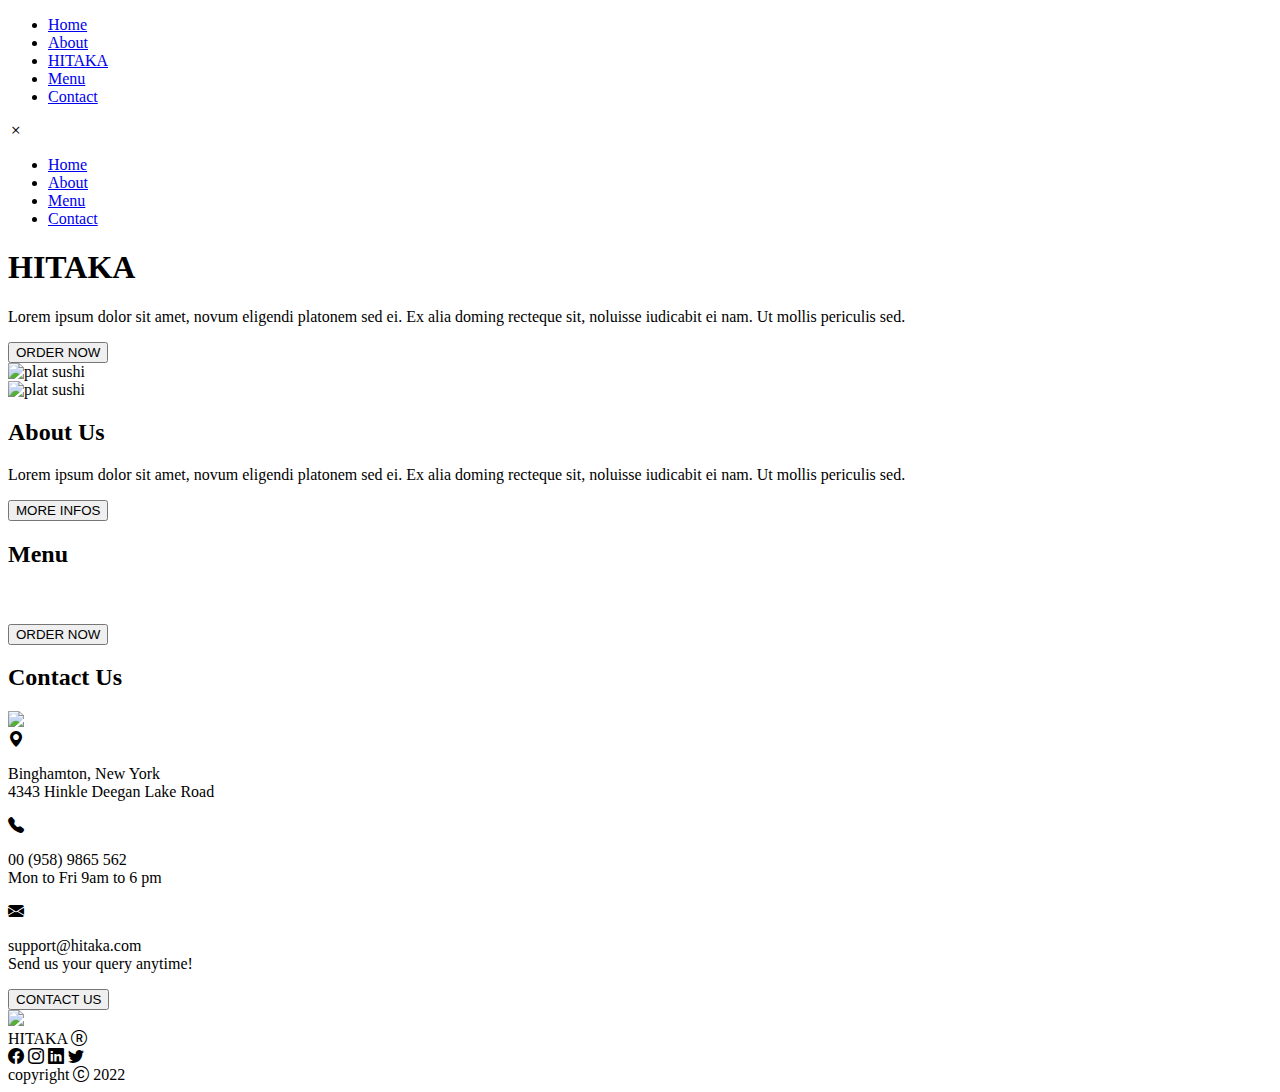
==== index.html @ b62ea2b9 "Rename home.html to index.html" ====
<!DOCTYPE html>
<html lang="en">
<head>
    <meta charset="UTF-8">
    <meta http-equiv="X-UA-Compatible" content="IE=edge">
    <meta name="viewport" content="width=device-width, initial-scale=1.0">
    <link rel="stylesheet" href="style.css">
    <link rel="stylesheet" href="https://cdn.jsdelivr.net/npm/bootstrap-icons@1.9.1/font/bootstrap-icons.css">
    <link rel="stylesheet" href="https://fonts.googleapis.com/css?family=Sofia">
    <title>HITAKA</title>
</head>
<body>
    <header>
        <ul class="navbar">
          <a href="#" class="menu-button">
            <span class="bar"></span>
            <span class="bar"></span>
            <span class="bar"></span>
          </a>
          <li><a class="nav" href="home.html">Home</a></li>
          <li><a class="nav" href="about.html">About</a></li>
          <li><a  href="home.html" class="logo">HITAKA</a></li>
          <li><a class="nav" href="menu.html">Menu</a></li>
          <li><a class="nav" href="contact.html">Contact</a></li>
        </ul>
      </header>
      <div class="mobile-menu">
        <i class="bi bi-x" id="colse"></i>
        <ul class="mob-options">
            
            <li><a class="nav-mob" href="home.html">Home</a></li>
            <li><a class="nav-mob" href="about.html">About</a></li>
            <li><a class="nav-mob" href="menu.html">Menu</a></li>
            <li><a class="nav-mob" href="contact.html">Contact</a></li>
          </ul>
      </div>
    <div class="all">
        <div class="container">
            <div class="description">
                <div>
                    <h1>HITAKA</h1>
                </div>
                <div class="paragraph">
                    <p>Lorem ipsum dolor sit amet, novum 
                    eligendi platonem sed ei. Ex alia 
                    doming recteque sit, noluisse iudicabit 
                    ei nam. Ut mollis periculis sed. 
                    </p>
                </div>
                <div>
                    <form action="/menu.html" >
                        <button class="btn">ORDER NOW</button>
                    </form>
                    
                </div>
            </div>
            <div>
                <img src="/img/img1.jpg" class="pic1" alt="plat sushi">
            </div>
        </div>
        <div class="container2">
            <div>
                <img src="/img/img2.jpg" class="pic2" alt="plat sushi">
            </div>
            <div class="description2">
                <div>
                    <h2>About Us</h2>
                </div>
                <div class="paragraph">
                    <p>Lorem ipsum dolor sit amet, novum 
                    eligendi platonem sed ei. Ex alia 
                    doming recteque sit, noluisse iudicabit 
                    ei nam. Ut mollis periculis sed. 
                    </p>
                </div>
                <div>
                    <form action="/about.html" >
                        <button class="btn">MORE INFOS</button>
                    </form>
                </div>
            </div>
        </div>
        <div class="container3">
            <div class="menu">
                <h2>Menu</h2>
            </div>
            <div class="pics">
                <div class="row1">
                    <img class="img" src="/img/img3.jpg" alt="">
                    <img class="img" src="/img/img4.jpg" alt="">
                    <img class="img5" src="/img/img5.jpg" alt="">
                </div>
                <div class="row2">
                    <img class="img" src="/img/img6.jpg" alt="">
                    <img class="img" src="/img/img7.jpg" alt="">
                    <img class="img" src="/img/img8.jpg" alt="">
                </div>
            </div>
            <div>
                <form action="/menu.html" >
                    <button class="btn">ORDER NOW</button>
                </form>
                
            </div>
        </div>
        <div class="container4">
            <div>
                <h2>Contact Us</h2>
            </div>
            <div class="infos">
                <div class="image1"><img src="/img/img9.jpg" ></div>
                <div class="info-btn">
                    <div class="main-infos">
                        <div class="local">
                            <i class="bi bi-geo-alt-fill"></i>
                            <p>Binghamton, New York <br> 4343 Hinkle Deegan Lake Road</p>
                        </div>
                        <div class="phone">
                            <i class="bi bi-telephone-fill"></i>
                            <p>00 (958) 9865 562 <br>Mon to Fri 9am to 6 pm</p>
                        </div>
                        <div class="mail">
                            <i class="bi bi-envelope-fill"></i>
                            <p>support@hitaka.com <br>Send us your query anytime!</p>
                        </div>
                    </div>
                    <form action="/contact.html" >
                        <button class="btn">CONTACT US</button>
                    </form>
                    
                </div>
                <div class="image2"><img src="/img/img10.jpg" ></div>
                
            </div>
        </div>
        <div class="footer">
            <div class="footer-logo">HITAKA <i class="bi bi-r-circle"></i></div>
            <div class="social-media">
                <i class="bi bi-facebook"></i>
                <i class="bi bi-instagram"></i>
                <i class="bi bi-linkedin"></i>
                <i class="bi bi-twitter"></i>
            </div>
            <div class="copyright">copyright <i class="bi bi-c-circle"></i> 2022</div>
        </div>
    </div>
    <script src="mobile-navbar.js"></script>
</body>
</html>
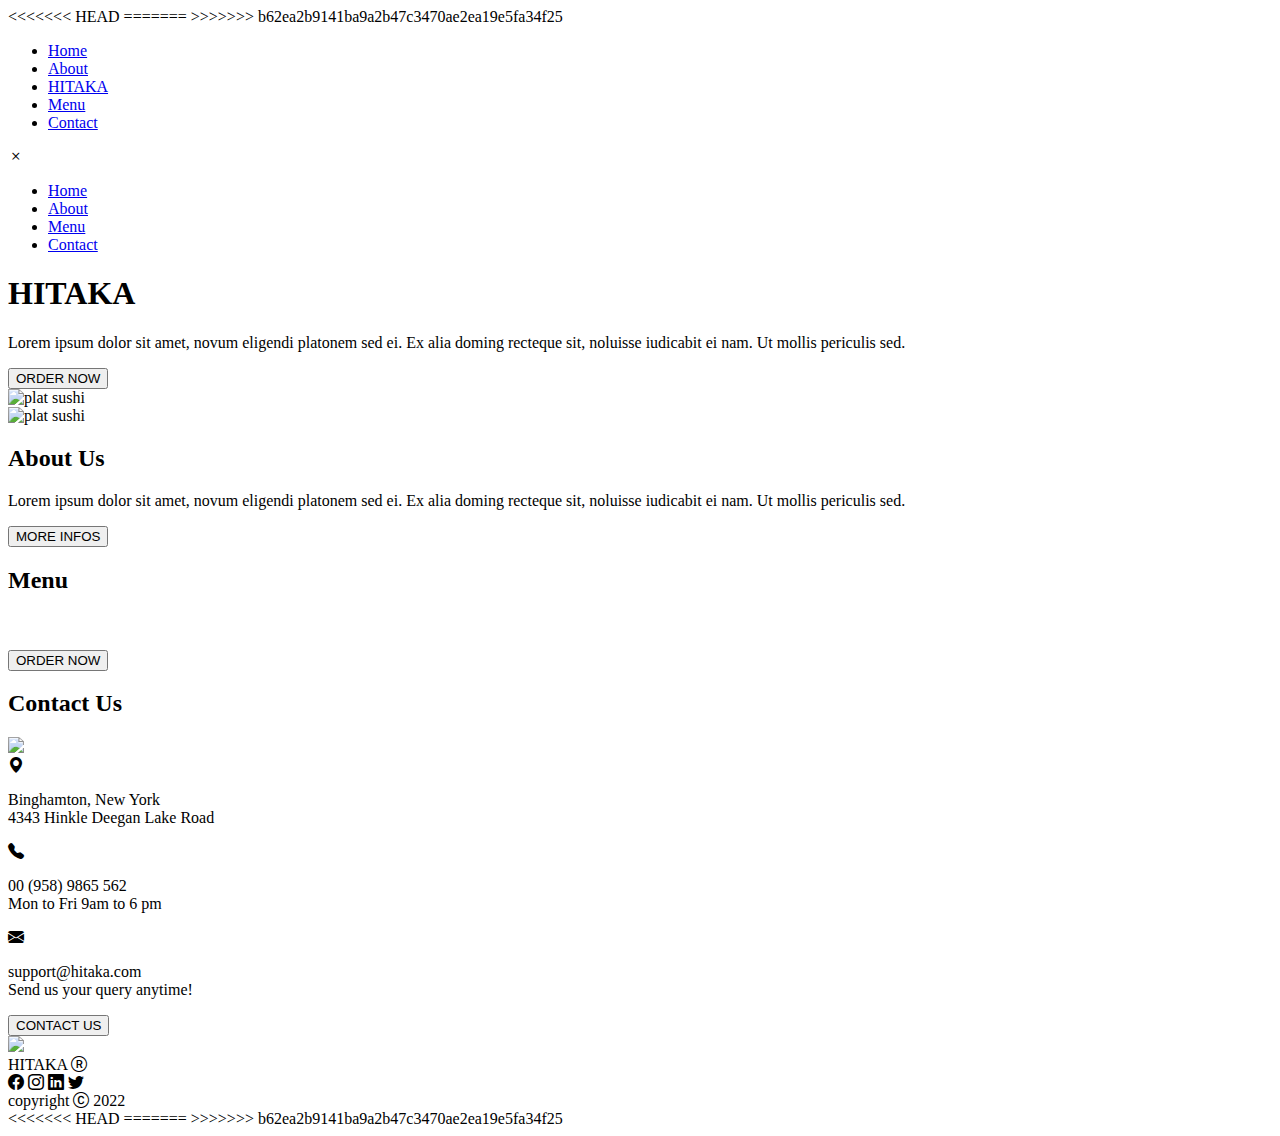
==== commit 282e8d19: "troisieme livrable 2.0" ====
--- a/index.html
+++ b/index.html
@@ -7,6 +7,11 @@
     <link rel="stylesheet" href="style.css">
     <link rel="stylesheet" href="https://cdn.jsdelivr.net/npm/bootstrap-icons@1.9.1/font/bootstrap-icons.css">
     <link rel="stylesheet" href="https://fonts.googleapis.com/css?family=Sofia">
+<<<<<<< HEAD
+    <meta type="description" content="un projects de restaurant japonais">
+    <meta type="keywords" content="places to eat near me,steakhouse,seafood restaurants,places to eat,restaurant week,sushi,salads,food,eat,japonaise,asiatique">
+=======
+>>>>>>> b62ea2b9141ba9a2b47c3470ae2ea19e5fa34f25
     <title>HITAKA</title>
 </head>
 <body>
@@ -142,6 +147,10 @@
                 <i class="bi bi-twitter"></i>
             </div>
             <div class="copyright">copyright <i class="bi bi-c-circle"></i> 2022</div>
+<<<<<<< HEAD
+            <!-- maek -->
+=======
+>>>>>>> b62ea2b9141ba9a2b47c3470ae2ea19e5fa34f25
         </div>
     </div>
     <script src="mobile-navbar.js"></script>
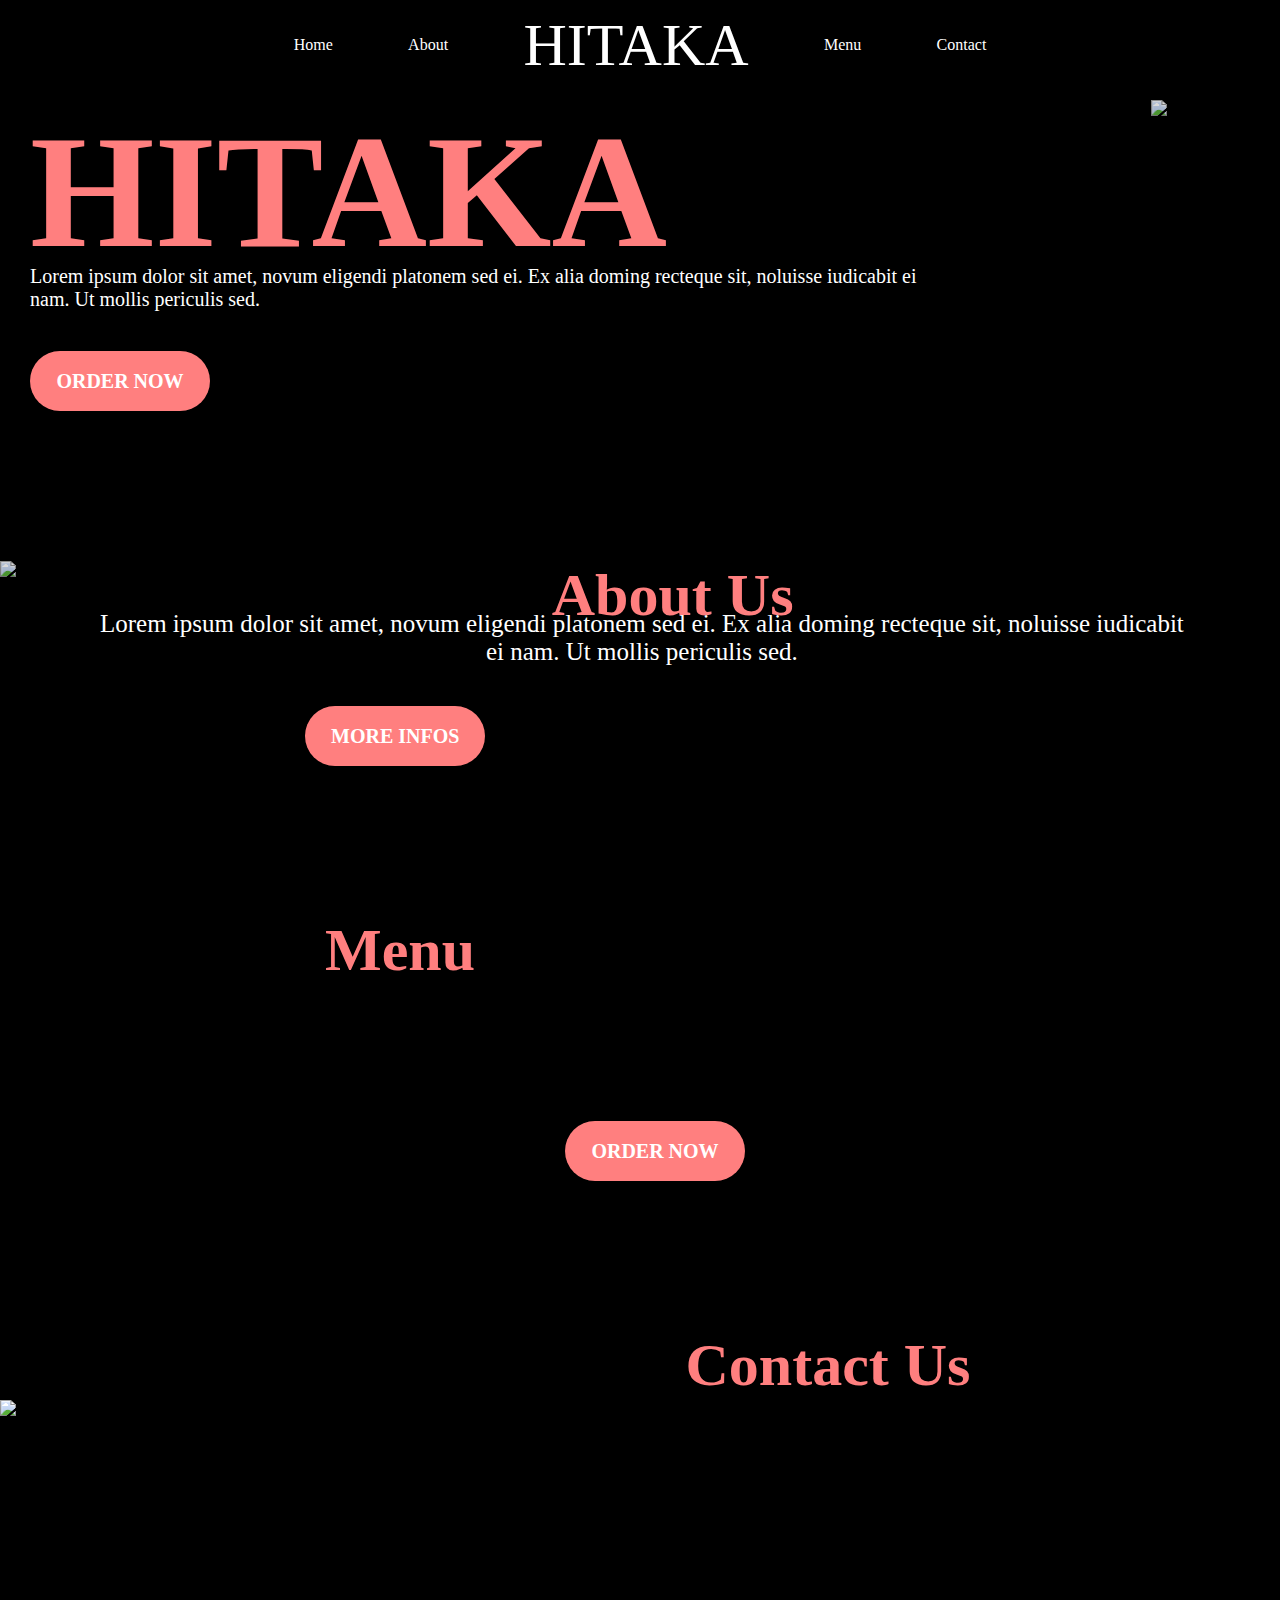
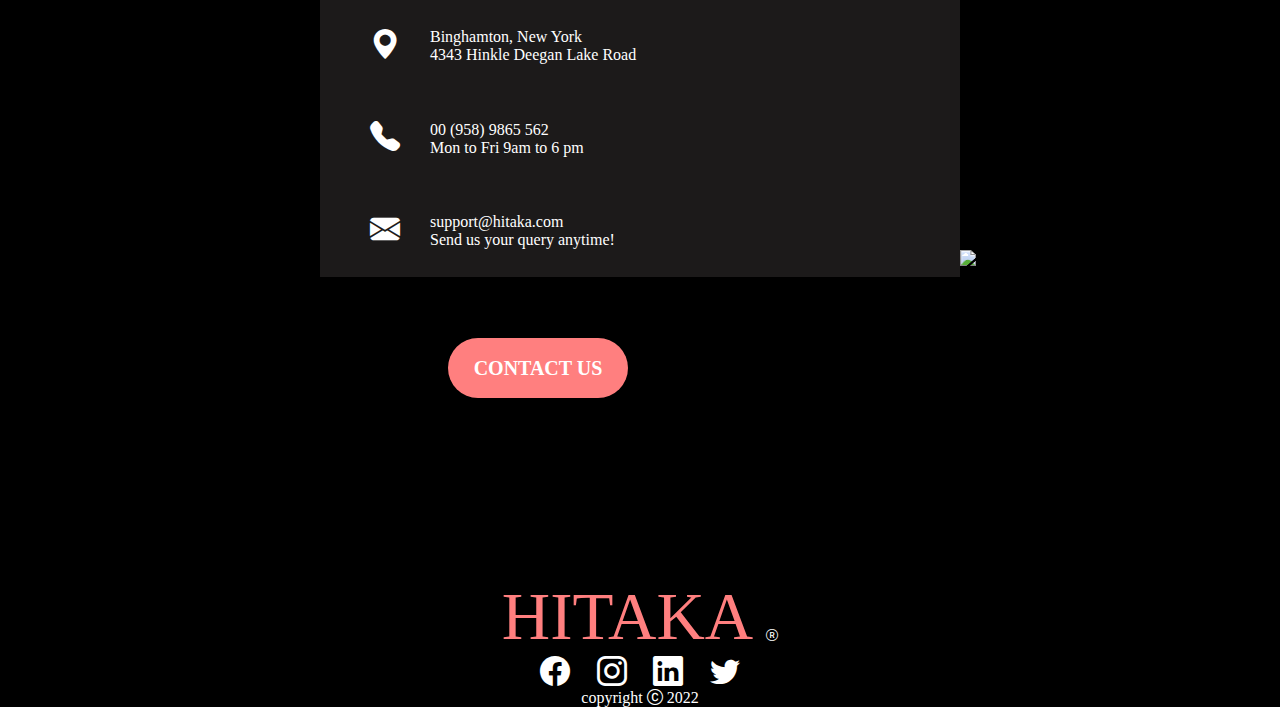
==== commit cc8421ee: "modification de responsivité" ====
--- a/index.html
+++ b/index.html
@@ -7,11 +7,8 @@
     <link rel="stylesheet" href="style.css">
     <link rel="stylesheet" href="https://cdn.jsdelivr.net/npm/bootstrap-icons@1.9.1/font/bootstrap-icons.css">
     <link rel="stylesheet" href="https://fonts.googleapis.com/css?family=Sofia">
-<<<<<<< HEAD
     <meta type="description" content="un projects de restaurant japonais">
     <meta type="keywords" content="places to eat near me,steakhouse,seafood restaurants,places to eat,restaurant week,sushi,salads,food,eat,japonaise,asiatique">
-=======
->>>>>>> b62ea2b9141ba9a2b47c3470ae2ea19e5fa34f25
     <title>HITAKA</title>
 </head>
 <body>
@@ -22,23 +19,23 @@
             <span class="bar"></span>
             <span class="bar"></span>
           </a>
-          <li><a class="nav" href="home.html">Home</a></li>
+          <li><a class="nav" href="index.html">Home</a></li>
           <li><a class="nav" href="about.html">About</a></li>
-          <li><a  href="home.html" class="logo">HITAKA</a></li>
+          <li><a  href="index.html" class="logo">HITAKA</a></li>
           <li><a class="nav" href="menu.html">Menu</a></li>
           <li><a class="nav" href="contact.html">Contact</a></li>
         </ul>
+        <div class="mobile-menu">
+            <i class="bi bi-x" id="colse"></i>
+            <ul class="mob-options">
+                
+                <li><a class="nav-mob" href="index.html">Home</a></li>
+                <li><a class="nav-mob" href="about.html">About</a></li>
+                <li><a class="nav-mob" href="menu.html">Menu</a></li>
+                <li><a class="nav-mob" href="contact.html">Contact</a></li>
+              </ul>
+          </div>
       </header>
-      <div class="mobile-menu">
-        <i class="bi bi-x" id="colse"></i>
-        <ul class="mob-options">
-            
-            <li><a class="nav-mob" href="home.html">Home</a></li>
-            <li><a class="nav-mob" href="about.html">About</a></li>
-            <li><a class="nav-mob" href="menu.html">Menu</a></li>
-            <li><a class="nav-mob" href="contact.html">Contact</a></li>
-          </ul>
-      </div>
     <div class="all">
         <div class="container">
             <div class="description">
@@ -129,16 +126,16 @@
                             <p>support@hitaka.com <br>Send us your query anytime!</p>
                         </div>
                     </div>
-                    <form action="/contact.html" >
-                        <button class="btn">CONTACT US</button>
-                    </form>
+                    
+                    <button class="btn">CONTACT US</button>
+                    
                     
                 </div>
                 <div class="image2"><img src="/img/img10.jpg" ></div>
                 
             </div>
         </div>
-        <div class="footer">
+        <div class="footer-about">
             <div class="footer-logo">HITAKA <i class="bi bi-r-circle"></i></div>
             <div class="social-media">
                 <i class="bi bi-facebook"></i>
@@ -147,10 +144,7 @@
                 <i class="bi bi-twitter"></i>
             </div>
             <div class="copyright">copyright <i class="bi bi-c-circle"></i> 2022</div>
-<<<<<<< HEAD
             <!-- maek -->
-=======
->>>>>>> b62ea2b9141ba9a2b47c3470ae2ea19e5fa34f25
         </div>
     </div>
     <script src="mobile-navbar.js"></script>
--- a/style.css
+++ b/style.css
@@ -0,0 +1,949 @@
+
+@font-face {
+    font-family: 'Rigot';
+    src: url('/desktop/Rigot-bold');
+}
+* {
+    padding: 0;
+    margin: 0;
+    box-sizing: border-box;
+    font-family: "Poppins";
+    text-decoration: none;
+    list-style: none;
+    scroll-behavior: smooth;
+}
+
+body{
+    background: rgb(0, 0, 0);
+}
+.all{
+    padding-top: 100px;
+}
+header{
+    position: fixed;
+    z-index: 100;
+    width: 100%;
+    background-color: black;
+    height: 80px;
+    display: flex;
+    justify-content: center;
+}
+.navbar{
+    display: flex;
+    justify-content: space-around;
+    align-items: center;
+    align-content: center; 
+    width: 60%;
+    margin-top: 10px;
+}
+.logo{
+    font-family:Rigot;
+    font-size: 60px;
+}
+.navbar li{
+    list-style: none;
+    
+}
+.navbar li a{
+    text-decoration: none;
+    color: white;
+}
+
+
+.menu-button{
+    position: absolute;
+    top: 1.5rem;
+    right: 1.5rem;
+    display: none;
+    flex-direction: column;
+    justify-content: space-between;
+    width: 30px;
+    height: 21px;
+}
+.menu-button .bar{
+    width: 100%;
+    height: 3px;
+    background-color: white;
+    border-radius: 10px;
+}
+
+/* HOME PAGE */
+
+
+
+.container{
+    display: flex;
+    flex-direction: row;
+}
+.pic1{
+    width: 650px;
+    opacity: 85%;
+}
+h1{
+    font-family: Rigot;
+    font-size: 160px;
+    width: 100%;
+    color: #FF7F7F;
+    margin-left: 30px;
+}
+.paragraph{
+    font-size: 20px;
+    width: 80%;
+    color: white;
+    margin-left: 30px;
+    margin-top: -20px;
+    margin-bottom: 40px;
+}
+.btn{
+    width: 180px;
+    height: 60px;
+    background-color: #FF7F7F;
+    border-radius: 40px;
+    border-style: none;
+    color: white;
+    font-size: 20px;
+    font-weight: bold;
+    margin-left: 30px;
+    cursor: pointer;
+}
+.description2{
+    display: grid;
+    grid: auto;
+    align-items: center;
+}
+.container2{
+    display: flex;
+    flex-direction: row;
+    margin-top: 150px;
+}
+.pic2{
+    width: 700px;
+    opacity: 85%;
+}
+h2{
+    font-family: Rigot;
+    font-size: 120px;
+    width: 100%;
+    color: #FF7F7F;
+    margin-left: 0px;
+    text-align: center;
+}
+.description2 .paragraph {
+    font-size: 25px;
+    width: 90%;
+    color: white;
+    margin-left: 30px;
+    margin-top: -20px;
+    margin-bottom: 40px;
+    text-align: center;
+}
+.description2 .btn{
+    margin-left: 240px;
+}
+.container3{
+    display: grid;
+    grid-template-columns: auto;
+    justify-items: center;
+}
+.container3 img{
+    width: 410px;
+    padding: 0px;
+    margin: 0px;
+}
+.menu{
+    display: flex;
+    width: 100%;
+}
+.container3 h2{
+    margin-right: 650px;
+    margin-top: 150px;
+    margin-bottom: 30px;
+}
+.container3 .btn{
+    margin-top: 70px;
+}
+.container4 h2{
+    width: 70%;
+    margin-left: 380px;
+    margin-top: 150px;
+}
+.infos{
+    display: grid;
+    grid-template-columns: 1fr 2fr 1fr;
+}
+.infos img{
+    width: 410px;
+    padding: 0px;
+    margin: 0px;
+    z-index: 0;
+}
+.infos .image2{
+    margin-top: 450px;
+}
+.main-infos{
+    display: grid;
+    grid-template-columns: auto;
+    background-color:#1C1A1A;
+    height: 90%;
+    width: 100%;
+    margin-top: 200px;
+    align-items: center;
+}
+.info-btn{
+    display: grid;
+    grid-template-rows: auto;
+}
+.info-btn .btn{
+    margin-top: 230px;
+    margin-left: 128px;
+}
+.main-infos i{
+    margin-left: 50px;
+    color: white;
+    font-size: 30px;
+}
+.local, .phone, .mail{
+    display: flex;
+}
+.local p, .phone p, .mail p{
+    color: white;
+    margin-left: 30px;
+}
+
+
+/* ABOUT US FOOTER */
+.footer-about{
+   display: grid;
+    grid-template-columns: auto;
+    justify-content: center;
+    justify-items: center;
+    margin-top: 180px;
+}
+.footer-about .social-media{
+    display: flex;
+    width: 200px;
+    justify-content: space-between; 
+    font-size: 30px ;
+}
+.footer-about .footer-logo{
+    color: white;
+    font-family: Rigot;
+    font-size: 67px;
+    color: #FF7F7F;
+}
+.footer-about .footer-logo i{
+    color: white;
+    font-size: 12px;
+    margin-bottom: 90px;
+}
+.footer-about .social-media i{
+    font-size: 30px;
+    color: white;
+}
+.footer-about .copyright{
+    color: white;
+    font-size: 16px;
+    margin-left: 0px;
+}
+
+
+
+
+/* MENU PAGE */
+
+.menu-page h2{
+    font-size: 60px;
+}
+.menu{
+    display: grid;
+    grid-template-columns: 1fr 3fr 1fr;
+}
+.choice{
+    display: grid;
+    grid-template-rows: auto;
+
+}
+.all-choice{
+    background-color: white;
+    width: 80%;
+    height: 60px;
+    margin-top: 20px;
+    margin-bottom: 20px;
+    border-style: none;
+    border-radius: 0px 50px 50px 0px;
+    text-align: center;
+    font-size: 22px;
+    padding-top: 15px;
+    padding-right: 20px;
+    font-weight: bold;
+    cursor: pointer;
+}
+.plats{
+    display: grid;
+    grid-template-columns: 1fr 1fr 1fr;
+    justify-items: center;
+}
+.plats .sushi{
+    display: grid;
+}
+.plats .soup{
+    display: grid;
+}
+.plats .salad{
+    display: grid;
+}
+.plats p{
+    font-size: 22px;
+    font-weight: bold;
+    color: white;
+}
+.titre{
+    margin-left: 30%;
+}
+.plat-sushi{
+    margin-top: 40px;
+}
+.plat1{
+    display: flex;
+    flex-direction: column;
+    background-color: white;
+    width: 170px;
+    border-radius: 16px 16px 0px 0px;
+    font-weight: bold;
+    font-size: 18px;
+    padding-top: 5%;
+}
+.plat1 p{
+    width: 170px;
+    font-weight: bold;
+    font-size: 18px;
+    text-align: center;
+    color: black;
+}
+.order{
+    background-color:#FF7F7F;
+    height: 25px;
+    padding-left: 23%;
+    margin-bottom: 40px;
+    border-radius:0px 0px 16px 16px;
+    cursor: pointer;
+}
+.commands{
+    background-color: white;
+    width: 90%;
+    height: 300px;
+    font-weight: bold;
+    font-size: 25px;
+    text-align: center;
+    color: black;  
+    overflow-y: scroll; 
+}
+.command{
+    font-size: 16px;
+    text-align: left;
+    margin-left: 10px;
+    margin-top: 20px;
+}
+.q{
+    display: flex;
+}
+/* .q .quan{
+    margin: 0px 20px;
+    outline: none;
+} */
+.quantity-num{
+    /* background-color: red; */
+    font-size: 16px;
+    font-weight: bold;
+    width: 60%;
+    margin-left: 10px;
+    padding: 5px;
+    border-style: none  ;
+    outline: none;
+}
+.quantity{
+    font-size: 14px;
+    margin-top: 5px;
+}
+.commandline{
+    background-color: black;
+    margin-top: 8px;
+}
+
+.total{
+    background-color: rgb(255, 255, 255);
+    width: 90%;
+    height: 100px;
+    font-weight: bold;
+    font-size: 25px;
+    color: black;
+    /* position: fixed; */
+}
+.order-rec{
+    background-color:#FF7F7F;
+    height: 40px;
+    width: 90%;
+    padding-left: 26%;
+    font-weight: bold;
+    padding-top: 3%;
+    margin-bottom: 10px;
+    margin-right: 20px;
+    cursor: pointer;
+    /* border-radius:16px; */
+}
+.bi-trash3-fill{
+    cursor: pointer;
+}
+#calc{
+    padding-left: 47px;
+    width: 90%;
+    font-size: 15px;
+    text-align: left;
+}
+/* .receipt{
+    position: fixed;
+    right: -50px;
+    top: 0;
+    
+} */
+.alert{
+    /* display: flex; */
+    display: none;
+    flex-direction: column;
+    width: 400px;
+    height: 200px;
+    background-color:#fda6a6;
+    position: fixed;
+    margin-left: 430px;
+    align-items: center;
+    border-radius: 15px;
+    gap: 26px;
+}
+.thanks{
+    font-size: 28px;
+    background-color: #FF7F7F;
+    width: 100%;
+    text-align: center;
+    border-radius: 15px;
+    font-weight: bold;
+    opacity: 80%;
+}
+.totalmsg{
+    font-size: 18px;
+}
+.alert .btnalert{
+    background-color: white;
+   cursor: pointer;
+    border: none;
+    border-radius: 15px;
+    /* padding: 10px; */
+    height: 30px;
+    width: 80px;
+    margin: 0px 20px;
+}
+.alert .btnalert:hover{
+    background-color: #444343;
+    transition: 0.3s;
+    color: rgb(255, 255, 255);
+}
+#validate{
+    display: none;
+}
+#validate .thanks{
+    background-color: #fda6a6;
+}
+.noneclick{
+    width: 100%;
+    height: 100%;
+    background-color: red;
+}
+
+
+
+
+/* ABOUT US PAGE  */
+
+
+.all h2{
+    font-size: 60px;
+}
+.story{
+    display: flex;
+}
+.story .our-story{
+    color: white;
+    font-size: 30px;
+    font-weight: bold;
+    margin-left: 7%;
+}
+.story hr{
+    height: 3px;
+    background-color: white;
+    border-style: none;
+    width: 50%;
+    margin-left: 7%;
+}
+.story p{
+    color: white;
+    font-size: 22px;
+    width: 70%;
+    margin-left: 14%;
+    margin-top: 5%;
+}
+.story img{
+    width: 100%;
+}
+
+
+.chief{
+    display: flex;
+}
+.chief .our-chief{
+    color: white;
+    font-size: 30px;
+    font-weight: bold;
+    margin-left: 4%;
+    text-align: right;
+}
+.chief hr{
+    height: 3px;
+    background-color: white;
+    border-style: none;
+    width: 100%;
+}
+.chief p{
+    color: white;
+    font-size: 22px;
+    width: 90%;
+    margin-left: -15%;
+    margin-top: 5%;
+}
+.chief img{
+    width: 75%;
+    margin-top: 80px;
+    margin-left: 70px;
+}
+
+
+
+/* CONTACT US PAGE */
+.contact{
+    background-color: #1C1A1A;
+    display: grid;
+    grid-template-columns: auto;
+    justify-items: center;
+    gap: 28px;
+    padding-bottom: 45px;
+    padding-top: 40px;
+    width: 50%;
+    margin: auto;
+}
+.contact p{
+    font-size: 44px;
+    font-weight: bolder;
+    color: white;
+    opacity: 50%;
+}
+.contact input{
+    border-color: rgb(255, 255, 255);
+    border-style: solid;
+    outline: none;
+    border-radius: 18px;
+    background-color: transparent;
+    height: 45px;
+    width: 80%;
+    border-width: 2px;
+    padding-left: 15px;
+    font-weight: bold;
+    font-size: 14px; ;
+    color: white;
+}
+.contact textarea{
+    border-color: rgb(255, 255, 255);
+    border-style: solid;
+    border-width: 2px;
+    outline: none;
+    border-radius: 18px;
+    background-color: transparent;
+    width: 80%;
+    padding-left: 15px;
+    padding-top: 10px;
+    font-weight: bold;
+    color: white;
+}
+.contact input::placeholder{
+    font-weight: bold;
+    /* padding-left: 15px; */
+}
+.contact textarea::placeholder{
+    font-weight: bold;
+}
+.bi-check-lg{
+    font-size: 90px;
+    color: white;
+}
+.contact .sent{
+    opacity: 100%;
+    text-align: center;
+}
+#return{
+    font-size: 17px;
+    cursor: pointer;
+}
+#submitted{
+    display: grid;
+    display: none;
+}
+#submitbtn{
+    cursor: pointer;
+}
+
+
+/* MOBILE NAVBAR  */
+.mobile-menu{
+    display: none;
+    flex-direction: column;
+    align-items: center;
+    width: 100%;
+    background-color: rgb(255, 255, 255);
+    font-size: 100px;
+    margin-top: 80px;
+    height: 100%;
+    position: fixed;
+    z-index: 9999;
+
+}
+.mob-options{
+    margin-top: -85px;
+    text-align: center;
+}
+.mobile-menu ul li{
+   margin-bottom: -44px;
+}
+.mobile-menu a{
+    color: rgb(0, 0, 0);
+    font-size: 40px;
+    font-weight: bold;
+    cursor: pointer;
+}
+.bi-x{
+    font-size: 75px;
+    margin-left: 80%;
+}
+
+
+
+
+
+
+
+
+
+/* home mobile */
+
+@media (max-width: 390px) {
+    /* home mobile */
+    .container{
+        display: flex;
+        flex-direction: row;
+    }
+    .description{
+        display: flex;
+        flex-direction: column;
+        align-items: center;
+    }
+    .pic1{
+        display: none;
+        /* width: 350px;
+        opacity: 85%; */
+    }
+    h1{
+        font-family: Rigot;
+        font-size: 60px;
+        width: 100%;
+        color: #FF7F7F;
+        margin-left: 0px;
+        text-align: center;
+    }
+    .paragraph{
+        font-size: 20px;
+        color: white;
+        margin-left: 0px;
+        text-align: center;
+    }
+    .btn{
+       
+        margin-left: 0px;
+        
+    }
+    .description2{
+        display: grid;
+        grid-template-columns: auto;
+        align-items: center;
+        justify-items: center;
+    }
+    .container2{
+        display: flex;
+        flex-direction: row;
+        /* margin-top: 150px; */
+    }
+    .pic2{
+        display: none;
+        /* width: 700px;
+        opacity: 85%; */
+    }
+    h2{
+        font-family: Rigot;
+        /* font-size: 30px; */
+        width: 100%;
+        color: #FF7F7F;
+        /* text-align: left; */
+        /* margin-left: 30px; */
+        /* margin-left: 0px; */
+        /* text-align: center; */
+    }
+    .description2 .paragraph {
+        font-size: 20px;
+        /* width: 90%; */
+        color: white;
+        margin-left: 0px;
+        /* margin-top: -20px; */
+        margin-bottom: 40px;
+        text-align: center;
+    }
+    .description2 .btn{
+        margin-left: 0px;
+    }
+    .container3{
+        display: grid;
+        grid-template-columns: auto;
+        justify-items: center;
+    }
+    .container3 img{
+        width: 280px;
+        margin-left: 78px;
+    }
+    .row1 .img{
+        display: none;
+    }
+    .row2{
+        display: none;
+    }
+    .menu {
+        width: 300px;
+        display: block;
+    }
+    .container3 h2{
+        margin-right:0px;
+        margin-top: 150px;
+        margin-bottom: 30px;
+        text-align: center;
+    }
+    .container3 .btn{
+        margin-top: 70px;
+        margin-left: 0px;
+    }
+    .container4{
+        display: flex;
+        flex-direction: column;
+        align-items: center;
+    }
+    .container4 h2{
+        width: 100%;
+        margin-left: 0px;
+        margin-top: 100px;
+    }
+    .container4 .image2{
+        display: none;
+    }
+    .container4 .image1{
+        display: none;
+    }
+    .infos{
+        display: grid;
+        grid-template-columns:1fr;
+        width: 80%;
+    }
+    .infos img{
+        display: none;
+    }
+    
+    .main-infos{
+        height: 100%;
+        margin-top: 100px;
+        align-items: center;
+    }
+    .info-btn{
+        display: grid;
+        grid-template-rows: auto;
+        justify-items: center;
+    }
+    .info-btn .btn{
+        margin-top: 160px;
+        margin-left: 0px;
+    }
+    .main-infos i{
+        margin-left: 50px;
+        color: white;
+        font-size: 30px;
+    }
+    .local, .phone, .mail{
+        display: flex;
+    }
+    .local p, .phone p, .mail p{
+        color: white;
+        margin-left: 30px;
+    }
+    .nav{
+        display: none;
+    }
+    .logo{
+        font-size: 72px;
+    }
+    .menu-button{
+        display: flex;
+    }
+   
+
+}
+/* ABOUT PAGE MOBILE */
+
+@media (max-width: 390px){
+    /* .all .about-us{
+        margin-left: 10%;
+    } */
+    .intro{
+        display: flex;
+        flex-direction: column;
+        justify-content: center;
+        align-items: center;
+        width: 100%;
+    }
+    .story{
+        display: flex;
+        flex-direction: column;
+    }
+    
+    .story .our-story{
+        margin-left: 0px;
+        text-align: center;
+    }
+    .story p{
+        margin-left: 0px;
+    }
+    hr{
+        display: none;
+    }
+    
+    .story .par{
+        width: 80%;
+        margin-bottom: 70px;
+        text-align: center;
+        
+    }
+    .ph1{
+        margin-left: 0px;
+    }
+    .chief{
+        margin-top: 100px;
+        display: flex;
+        flex-direction: column-reverse;
+    }
+    .chief .our-chief{
+        /* width: 100%; */
+        text-align: center;
+    }
+    .chief .par{
+        /* width: 100%; */
+        text-align: center;
+        margin-left: 20px;
+    }
+    .chief .ph2{
+        width: 100%;
+        margin-left: 0px;
+        
+    }
+    .footer-about .footer-logo{
+        /* margin-left: 40%; */
+        font-size: 44px;
+        margin-top: 80px;
+        text-align: center;
+    }
+    .footer-about .social-media i{
+        font-size: 20px;
+    }
+    .copyright{
+        margin-left: 0px;
+    }
+}
+
+
+
+/* MENU MOBILE */
+@media (max-width: 390px){
+    .receipt{
+        width: 80%;
+        align-items: center;
+        /* margin-left: 50px; */
+    }
+    .alert{
+        margin-left: 0px;
+    }
+    #menu{
+        display: flex;
+        flex-direction: column;
+        width: 100%;
+        align-items: center;
+    }
+    .choice{
+        display: flex;
+        flex-direction: row;
+        /* width: 100%; */
+        margin-left: 15px;
+        flex-wrap: wrap;
+    }
+    .all-choice{
+        border-radius: 10px;
+        margin-left: 25px;
+        padding: 20px;
+        
+    }
+    .plats{
+        display: grid;
+        grid-template-columns: auto;
+        justify-items: center;
+    }
+
+
+
+    .contact p{
+        text-align: center;
+    }
+    .contact .btn{
+        margin-left: 0px;
+    }
+    #submitted{
+        width: 100%;
+    }
+    .commands{
+        width: 100%;
+    }
+    .total{
+        width: 100%;
+    }
+    #calc{
+        width: 100%;
+        text-align: center;
+        padding-left: 0px;
+    }
+    .order-rec{
+        width: 100%;
+        padding-left: 0px;
+        text-align: center;
+    }
+    
+}
+
+
+
+
